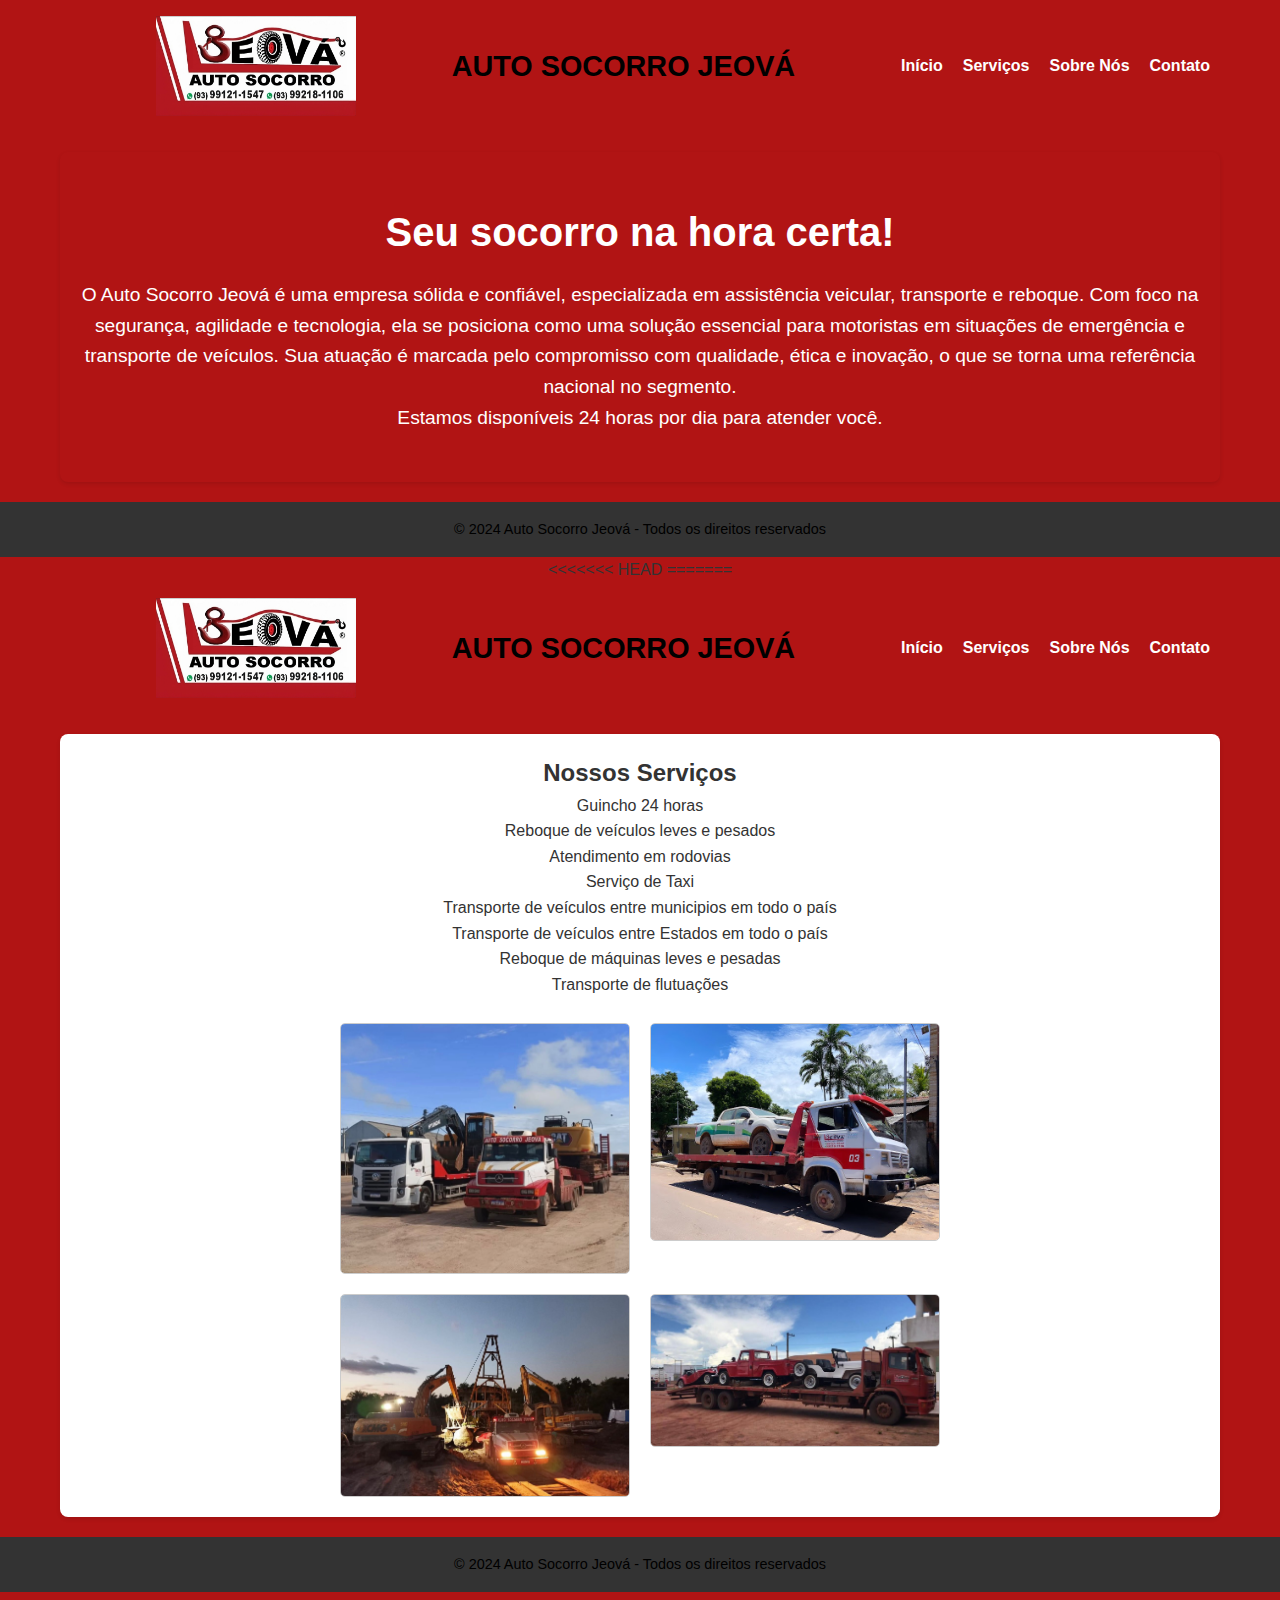
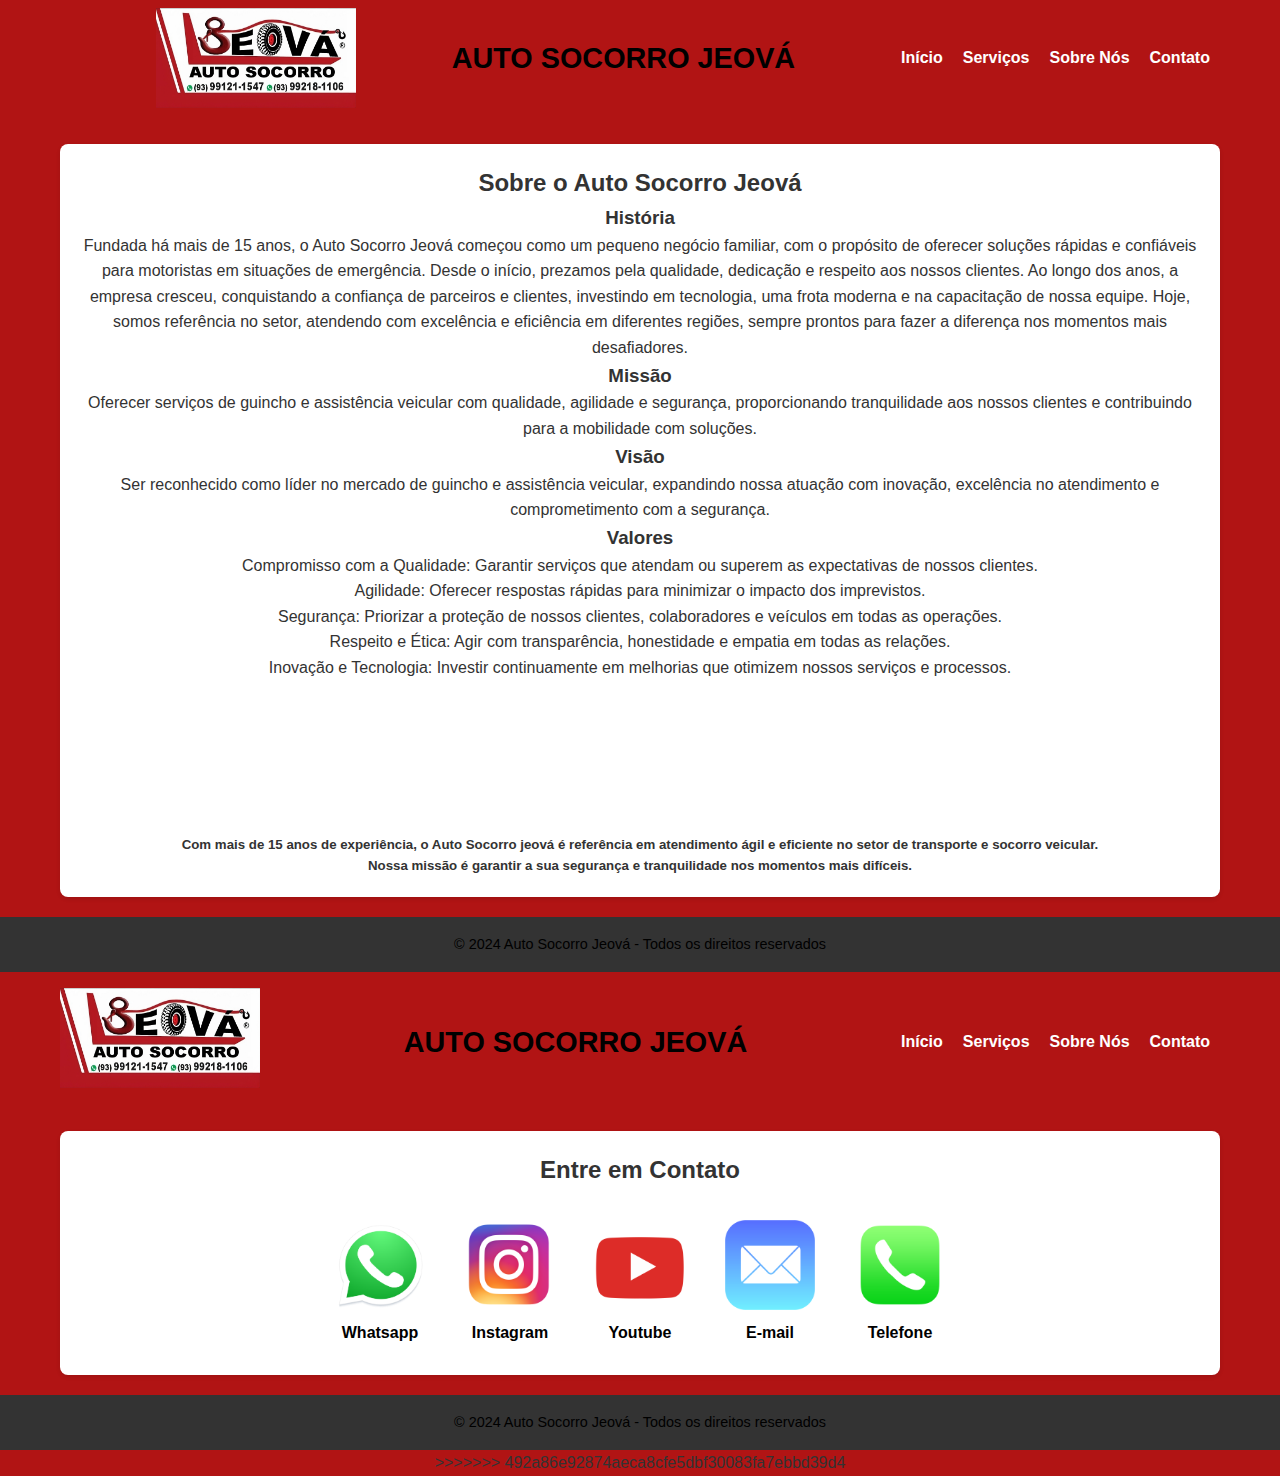
==== index.html @ 605082c7 "Final Commit" ====
<!-- Página Inicio -->
<!DOCTYPE html>
<html lang="pt-BR">
<head>
    <meta charset="UTF-8">
    <meta name="viewport" content="width=device-width, initial-scale=1.0">
    <title>Auto Socorro Jeová</title>
    <link rel="stylesheet" href="style.css">
</head>
<body>
    <header>
        <div class="container">
            <div class="logo-title"></div>
            <img src="images/Logo do auto socorro jeová.jpeg" alt="logo" width="200" height="100">
            <h1>AUTO SOCORRO JEOVÁ</h1>
            <nav>
                <ul>
                    <li><a href="index.html">Início</a></li>
                    <li><a href="./paginas/servicos.html">Serviços</a></li>
                    <li><a href="./paginas/sobre.html">Sobre Nós</a></li>
                    <li><a href="./paginas/contatos.html">Contato</a></li>
                </ul>
            </nav>
        </div>
    </header>

    <main>
        <section class="hero">
            <h2>Seu socorro na hora certa!</h2>
            <p>O Auto Socorro Jeová é uma empresa sólida e confiável, especializada em assistência veicular, transporte e reboque. Com foco na segurança, agilidade e tecnologia, ela se posiciona como uma solução essencial para motoristas em situações de emergência e transporte de veículos. Sua atuação é marcada pelo compromisso com qualidade, ética e inovação, o que se torna uma referência nacional no segmento.</p>
            <p>Estamos disponíveis 24 horas por dia para atender você.</p>
        </section>
    </main>

    <footer>
        <p>&copy; 2024 Auto Socorro Jeová - Todos os direitos reservados</p>
    </footer>
</body>
<<<<<<< HEAD
</html>
=======
</html>

<!-- Página Serviços -->
<!DOCTYPE html>
<html lang="pt-BR">
<head>
    <meta charset="UTF-8">
    <meta name="viewport" content="width=device-width, initial-scale=1.0">
    <title>Serviços - Auto Socorro Jeová</title>
    <link rel="stylesheet" href="styles.css">
</head>
<body>
    <header>
        <div class="container">
            <div class="logo-title"></div>
            <img src="images/Logo do auto socorro jeová.jpeg" alt="logo" width="200" height="100">
            <h1>AUTO SOCORRO JEOVÁ</h1>
            <nav>
                <ul>
                    <li><a href="index.html">Início</a></li>
                    <li><a href="servicos.html">Serviços</a></li>
                    <li><a href="sobre.html">Sobre Nós</a></li>
                    <li><a href="contato.html">Contato</a></li>
                </ul>
            </nav>
        </div>
    </header>

    <main>
        <section>
            <h2>Nossos Serviços</h2>
                <p>Guincho 24 horas</p>
                <p>Reboque de veículos leves e pesados</p>
                <p>Atendimento em rodovias</p>
                <p>Serviço de Taxi</p>
                <p>Transporte de veículos entre municipios em todo o país</p>
                <p>Transporte de veículos entre Estados em todo o país</p>
                <p>Reboque de máquinas leves e pesadas</p>
                <p>Transporte de flutuações</p>
                <p><br /></p>
                <div class="image-grid">
                    <img src="images/Consteletion.jpeg" alt="Imagem 1" class="image">
                    <img src="images/03.jpeg" alt="Imagem 2" class="image">


                    <img src="images/35.jpeg" alt="Imagem 3" class="image">
                    <img src="images/Cegonha.jpeg" alt="Imagem 4" class="image">
                </div>
            </ul>
        </section>
    </main>

    <footer>
        <p>&copy; 2024 Auto Socorro Jeová - Todos os direitos reservados</p>
    </footer>
</body>
</html>

<!-- Página Sobre -->
<!DOCTYPE html>
<html lang="pt-BR">
<head>
    <meta charset="UTF-8">
    <meta name="viewport" content="width=device-width, initial-scale=1.0">
    <title>Sobre Nós - Auto Socorro Jeová</title>
    <link rel="stylesheet" href="styles.css">
</head>
<body>
    <header>
        <div class="container">
            <div class="logo-title"></div>
            <img src="images/Logo do auto socorro jeová.jpeg" alt="logo" width="200" height="100">
            <h1>AUTO SOCORRO JEOVÁ</h1>
            <nav>
                <ul>
                    <li><a href="index.html">Início</a></li>
                    <li><a href="servicos.html">Serviços</a></li>
                    <li><a href="sobre.html">Sobre Nós</a></li>
                    <li><a href="contato.html">Contato</a></li>
                </ul>
            </nav>
        </div>
    </header>

    <main>
        <section>
            <h2>Sobre o Auto Socorro Jeová</h2>
            <h3>História</h3>
            <p>Fundada há mais de 15 anos, o Auto Socorro Jeová começou como um pequeno negócio familiar, com o propósito de oferecer soluções rápidas e confiáveis para motoristas em situações de emergência. Desde o início, prezamos pela qualidade, dedicação e respeito aos nossos clientes. Ao longo dos anos, a empresa cresceu, conquistando a confiança de parceiros e clientes, investindo em tecnologia, uma frota moderna e na capacitação de nossa equipe. Hoje, somos referência no setor, atendendo com excelência e eficiência em diferentes regiões, sempre prontos para fazer a diferença nos momentos mais desafiadores.</p>
            <h3>Missão</h3>
            <p>Oferecer serviços de guincho e assistência veicular com qualidade, agilidade e segurança, proporcionando tranquilidade aos nossos clientes e contribuindo para a mobilidade com soluções.</p>
            <h3>Visão</h3>
            <p>Ser reconhecido como líder no mercado de guincho e assistência veicular, expandindo nossa atuação com inovação, excelência no atendimento e comprometimento com a segurança.</p>
            <h3>Valores</h3>
            <p>Compromisso com a Qualidade: Garantir serviços que atendam ou superem as expectativas de nossos clientes.</p>
            <p>Agilidade: Oferecer respostas rápidas para minimizar o impacto dos imprevistos.</p>
            <p>Segurança: Priorizar a proteção de nossos clientes, colaboradores e veículos em todas as operações.</p>
            <p>Respeito e Ética: Agir com transparência, honestidade e empatia em todas as relações.</p>
            <p>Inovação e Tecnologia: Investir continuamente em melhorias que otimizem nossos serviços e processos.</p>
            <p><br /></p>
            <p><br /></p>
            <p><br /></p>
            <p><br /></p>
            <p><br /></p>
            <p><br /></p>
            

            <h5>Com mais de 15 anos de experiência, o Auto Socorro jeová é referência em atendimento ágil e eficiente no setor de transporte e socorro veicular.</h5>
            <h5>Nossa missão é garantir a sua segurança e tranquilidade nos momentos mais difíceis.</h5>
        </section>
    </main>

    <footer>
        <p>&copy; 2024 Auto Socorro Jeová - Todos os direitos reservados</p>
    </footer>
</body>
</html>

<!-- Página Contato -->
<!DOCTYPE html>
<html lang="pt-BR">
<head>
    <meta charset="UTF-8">
    <meta name="viewport" content="width=device-width, initial-scale=1.0">
    <title>Contato - Auto Socorro Jeová</title>
    <link rel="stylesheet" href="styles.css">
</head>
<body>
    <header>
        <div class="container">
            <div class="logo-title">
                <img src="images/Logo do auto socorro jeová.jpeg" alt="logo" width="200" height="100">
            </div>
            <h1>AUTO SOCORRO JEOVÁ</h1>
            <nav>
                <ul>
                    <li><a href="index.html">Início</a></li>
                    <li><a href="servicos.html">Serviços</a></li>
                    <li><a href="sobre.html">Sobre Nós</a></li>
                    <li><a href="contato.html">Contato</a></li>
                </ul>
            </nav>
        </div>
    </header>

    <main>
        <section>
            <h2>Entre em Contato</h2>
            <div class="Whatsapp">
                <div class="contact-item">
                    <img src="images/Whatsapp.png" alt="Whatsapp" width="90" height="90">
                    <a href="https://wa.me/message/QEW6JMOFGWQYK1">Whatsapp</a>
                </div>
                <div class="contact-item">
                    <img src="images/Instagram.png" alt="Instagram" width="90" height="90">
                    <a href="https://www.instagram.com/auto_socorro_jeova_?igsh=eWZyOXA0YWhyeDc5">Instagram</a>
                </div>
                <div class="contact-item">
                    <img src="images/Youtube.png" alt="Youtube" width="90" height="90">
                    <a href="https://youtube.com/@autosocorrojeova5290?si=g6nXnwYuW_C8cLph">Youtube</a>
                </div>
                <div class="contact-item">
                    <img src="images/e-mail.png" alt="E-mail" width="90" height="90">
                    <a href="mailto:autosocorrojeova@gmail.com?subject=Olá!&body=Escreva%20sua%20mensagem">E-mail</a>
                </div>
                <div class="contact-item">
                    <img src="images/Telefone.png" alt="Telefone" width="90" height="90">
                    <a href="tel:+5593991211547">Telefone</a>
                </div>
            </div>
        </section>
    </main>

    <footer>
        <p>&copy; 2024 Auto Socorro Jeová - Todos os direitos reservados</p>
    </footer>
</body>
</html>
>>>>>>> 492a86e92874aeca8cfe5dbf30083fa7ebbd39d4
---- style.css ----
/* Reset básico */
* {
    margin: 0;
    padding: 0;
    box-sizing: border-box;
}

/* Estilos gerais */
body {
    font-family: Arial, sans-serif;
    line-height: 1.6;
    color: #333;
    background-color: #b11414;
    text-align: center;
}

header {
    background: #b11414;
    color: #000000;
    padding: 1rem 0;
}

header .container {
    display: flex;
    justify-content: space-between;
    align-items: center;
    max-width: 1200px;
    margin: auto;
    padding: 0 20px;
}

header h1 {
    font-size: 1.8rem;
}

nav ul {
    list-style: none;
    display: flex;
}

nav ul li {
    margin: 0 10px;
}

nav ul li a {
    color: #fff;
    text-decoration: none;
    font-weight: bold;
    transition: color 0.3s;
}

nav ul li a:hover {
    color: #FFD700;
}

.hero {
    background: url('hero-image.jpg') no-repeat center center/cover;
    color: #fff;
    text-align: center;
    padding: 3rem 1rem;
}

.hero h2 {
    font-size: 2.5rem;
    margin-bottom: 1rem;
}

.hero p {
    font-size: 1.2rem;
}

main {
    max-width: 1200px;
    margin: 20px auto;
    padding: 0 20px;
}

section {
    margin-bottom: 20px;
    padding: 20px;
    background: #fff;
    border-radius: 8px;
    box-shadow: 0 2px 4px rgba(0, 0, 0, 0.1);
}

footer {
    background: #333;
    color: #000000;
    text-align: center;
    padding: 1rem 0;
    margin-top: 20px;
}

footer p {
    font-size: 0.9rem;
}

/* Estilo do formulário */
form {
    display: flex;
    flex-direction: column;
}

form label {
    margin-bottom: 5px;
    font-weight: bold;
}

form input,
form textarea,
form button {
    margin-bottom: 10px;
    padding: 10px;
    border: 1px solid #ccc;
    border-radius: 4px;
}

form button {
    background: #ff0015;
    color: #fff;
    border: none;
    cursor: pointer;
    transition: background 0.3s;
}

form button:hover {
    background: #d00010;
}

/* Grid de imagens */
.image-grid {
    display: grid;
    grid-template-columns: repeat(2, 1fr);
    gap: 20px;
    max-width: 600px;
    margin: 0 auto;
}

.image {
    width: 100%;
    height: auto;
    border: 1px solid #ccc;
    border-radius: 5px;
}

/* Seção de Contatos */
.Whatsapp {
    display: flex;
    justify-content: center;
    gap: 20px;
    flex-wrap: wrap;
    margin-top: 20px;
}

.contact-item {
    display: flex;
    flex-direction: column;
    align-items: center;
    text-align: center;
    margin: 10px;
}

.contact-item img {
    max-width: 100px;
    margin-bottom: 10px;
}

.contact-item a {
    text-decoration: none;
    color: #000;
    font-weight: bold;
    transition: color 0.3s;
}

.contact-item a:hover {
    color: #FFD700;
}
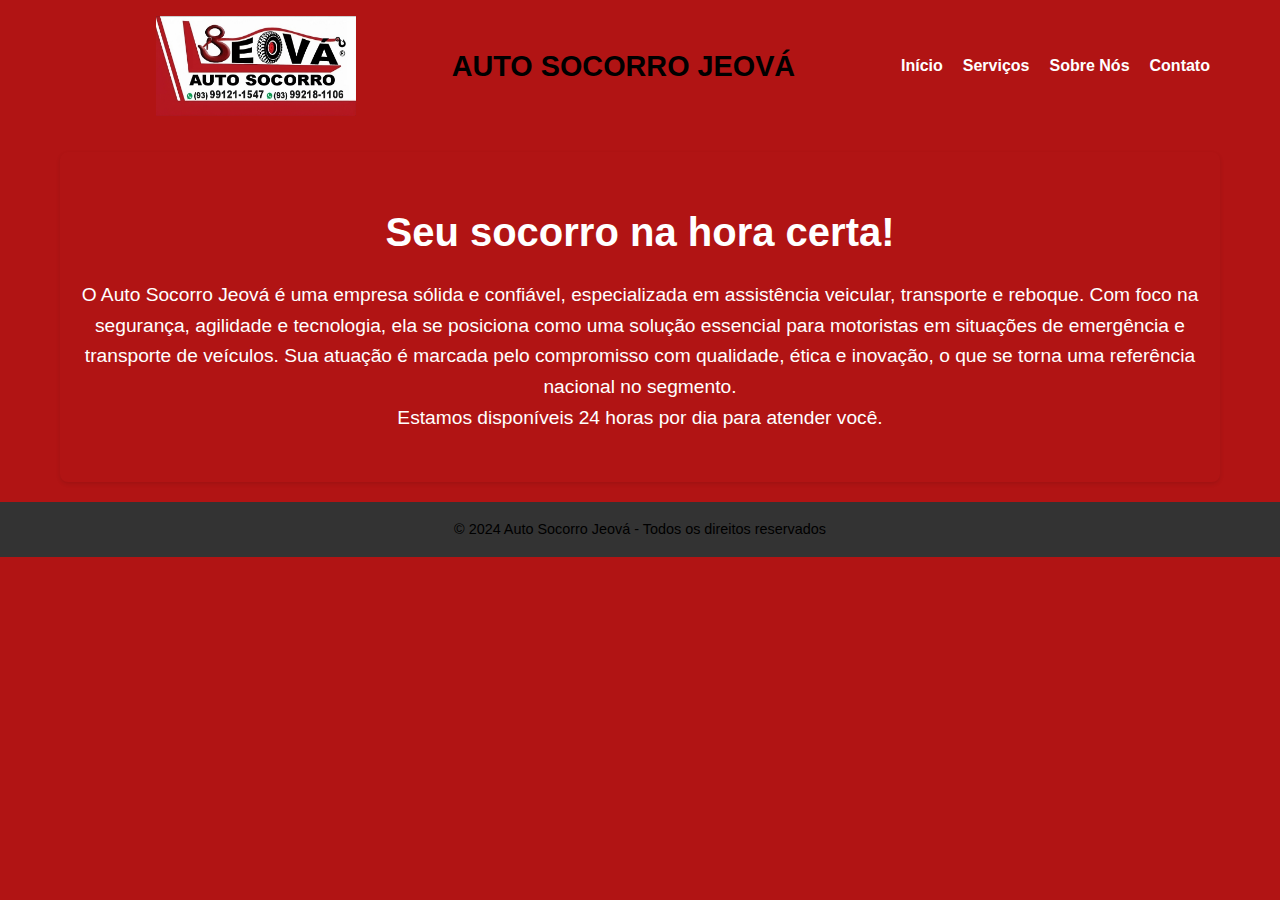
==== commit d6a6c03c: "Final Commit" ====
--- a/index.html
+++ b/index.html
@@ -35,186 +35,4 @@
     <footer>
         <p>&copy; 2024 Auto Socorro Jeová - Todos os direitos reservados</p>
     </footer>
-</body>
-<<<<<<< HEAD
-</html>
-=======
-</html>
-
-<!-- Página Serviços -->
-<!DOCTYPE html>
-<html lang="pt-BR">
-<head>
-    <meta charset="UTF-8">
-    <meta name="viewport" content="width=device-width, initial-scale=1.0">
-    <title>Serviços - Auto Socorro Jeová</title>
-    <link rel="stylesheet" href="styles.css">
-</head>
-<body>
-    <header>
-        <div class="container">
-            <div class="logo-title"></div>
-            <img src="images/Logo do auto socorro jeová.jpeg" alt="logo" width="200" height="100">
-            <h1>AUTO SOCORRO JEOVÁ</h1>
-            <nav>
-                <ul>
-                    <li><a href="index.html">Início</a></li>
-                    <li><a href="servicos.html">Serviços</a></li>
-                    <li><a href="sobre.html">Sobre Nós</a></li>
-                    <li><a href="contato.html">Contato</a></li>
-                </ul>
-            </nav>
-        </div>
-    </header>
-
-    <main>
-        <section>
-            <h2>Nossos Serviços</h2>
-                <p>Guincho 24 horas</p>
-                <p>Reboque de veículos leves e pesados</p>
-                <p>Atendimento em rodovias</p>
-                <p>Serviço de Taxi</p>
-                <p>Transporte de veículos entre municipios em todo o país</p>
-                <p>Transporte de veículos entre Estados em todo o país</p>
-                <p>Reboque de máquinas leves e pesadas</p>
-                <p>Transporte de flutuações</p>
-                <p><br /></p>
-                <div class="image-grid">
-                    <img src="images/Consteletion.jpeg" alt="Imagem 1" class="image">
-                    <img src="images/03.jpeg" alt="Imagem 2" class="image">
-
-
-                    <img src="images/35.jpeg" alt="Imagem 3" class="image">
-                    <img src="images/Cegonha.jpeg" alt="Imagem 4" class="image">
-                </div>
-            </ul>
-        </section>
-    </main>
-
-    <footer>
-        <p>&copy; 2024 Auto Socorro Jeová - Todos os direitos reservados</p>
-    </footer>
-</body>
-</html>
-
-<!-- Página Sobre -->
-<!DOCTYPE html>
-<html lang="pt-BR">
-<head>
-    <meta charset="UTF-8">
-    <meta name="viewport" content="width=device-width, initial-scale=1.0">
-    <title>Sobre Nós - Auto Socorro Jeová</title>
-    <link rel="stylesheet" href="styles.css">
-</head>
-<body>
-    <header>
-        <div class="container">
-            <div class="logo-title"></div>
-            <img src="images/Logo do auto socorro jeová.jpeg" alt="logo" width="200" height="100">
-            <h1>AUTO SOCORRO JEOVÁ</h1>
-            <nav>
-                <ul>
-                    <li><a href="index.html">Início</a></li>
-                    <li><a href="servicos.html">Serviços</a></li>
-                    <li><a href="sobre.html">Sobre Nós</a></li>
-                    <li><a href="contato.html">Contato</a></li>
-                </ul>
-            </nav>
-        </div>
-    </header>
-
-    <main>
-        <section>
-            <h2>Sobre o Auto Socorro Jeová</h2>
-            <h3>História</h3>
-            <p>Fundada há mais de 15 anos, o Auto Socorro Jeová começou como um pequeno negócio familiar, com o propósito de oferecer soluções rápidas e confiáveis para motoristas em situações de emergência. Desde o início, prezamos pela qualidade, dedicação e respeito aos nossos clientes. Ao longo dos anos, a empresa cresceu, conquistando a confiança de parceiros e clientes, investindo em tecnologia, uma frota moderna e na capacitação de nossa equipe. Hoje, somos referência no setor, atendendo com excelência e eficiência em diferentes regiões, sempre prontos para fazer a diferença nos momentos mais desafiadores.</p>
-            <h3>Missão</h3>
-            <p>Oferecer serviços de guincho e assistência veicular com qualidade, agilidade e segurança, proporcionando tranquilidade aos nossos clientes e contribuindo para a mobilidade com soluções.</p>
-            <h3>Visão</h3>
-            <p>Ser reconhecido como líder no mercado de guincho e assistência veicular, expandindo nossa atuação com inovação, excelência no atendimento e comprometimento com a segurança.</p>
-            <h3>Valores</h3>
-            <p>Compromisso com a Qualidade: Garantir serviços que atendam ou superem as expectativas de nossos clientes.</p>
-            <p>Agilidade: Oferecer respostas rápidas para minimizar o impacto dos imprevistos.</p>
-            <p>Segurança: Priorizar a proteção de nossos clientes, colaboradores e veículos em todas as operações.</p>
-            <p>Respeito e Ética: Agir com transparência, honestidade e empatia em todas as relações.</p>
-            <p>Inovação e Tecnologia: Investir continuamente em melhorias que otimizem nossos serviços e processos.</p>
-            <p><br /></p>
-            <p><br /></p>
-            <p><br /></p>
-            <p><br /></p>
-            <p><br /></p>
-            <p><br /></p>
-            
-
-            <h5>Com mais de 15 anos de experiência, o Auto Socorro jeová é referência em atendimento ágil e eficiente no setor de transporte e socorro veicular.</h5>
-            <h5>Nossa missão é garantir a sua segurança e tranquilidade nos momentos mais difíceis.</h5>
-        </section>
-    </main>
-
-    <footer>
-        <p>&copy; 2024 Auto Socorro Jeová - Todos os direitos reservados</p>
-    </footer>
-</body>
-</html>
-
-<!-- Página Contato -->
-<!DOCTYPE html>
-<html lang="pt-BR">
-<head>
-    <meta charset="UTF-8">
-    <meta name="viewport" content="width=device-width, initial-scale=1.0">
-    <title>Contato - Auto Socorro Jeová</title>
-    <link rel="stylesheet" href="styles.css">
-</head>
-<body>
-    <header>
-        <div class="container">
-            <div class="logo-title">
-                <img src="images/Logo do auto socorro jeová.jpeg" alt="logo" width="200" height="100">
-            </div>
-            <h1>AUTO SOCORRO JEOVÁ</h1>
-            <nav>
-                <ul>
-                    <li><a href="index.html">Início</a></li>
-                    <li><a href="servicos.html">Serviços</a></li>
-                    <li><a href="sobre.html">Sobre Nós</a></li>
-                    <li><a href="contato.html">Contato</a></li>
-                </ul>
-            </nav>
-        </div>
-    </header>
-
-    <main>
-        <section>
-            <h2>Entre em Contato</h2>
-            <div class="Whatsapp">
-                <div class="contact-item">
-                    <img src="images/Whatsapp.png" alt="Whatsapp" width="90" height="90">
-                    <a href="https://wa.me/message/QEW6JMOFGWQYK1">Whatsapp</a>
-                </div>
-                <div class="contact-item">
-                    <img src="images/Instagram.png" alt="Instagram" width="90" height="90">
-                    <a href="https://www.instagram.com/auto_socorro_jeova_?igsh=eWZyOXA0YWhyeDc5">Instagram</a>
-                </div>
-                <div class="contact-item">
-                    <img src="images/Youtube.png" alt="Youtube" width="90" height="90">
-                    <a href="https://youtube.com/@autosocorrojeova5290?si=g6nXnwYuW_C8cLph">Youtube</a>
-                </div>
-                <div class="contact-item">
-                    <img src="images/e-mail.png" alt="E-mail" width="90" height="90">
-                    <a href="mailto:autosocorrojeova@gmail.com?subject=Olá!&body=Escreva%20sua%20mensagem">E-mail</a>
-                </div>
-                <div class="contact-item">
-                    <img src="images/Telefone.png" alt="Telefone" width="90" height="90">
-                    <a href="tel:+5593991211547">Telefone</a>
-                </div>
-            </div>
-        </section>
-    </main>
-
-    <footer>
-        <p>&copy; 2024 Auto Socorro Jeová - Todos os direitos reservados</p>
-    </footer>
-</body>
-</html>
->>>>>>> 492a86e92874aeca8cfe5dbf30083fa7ebbd39d4
+</body>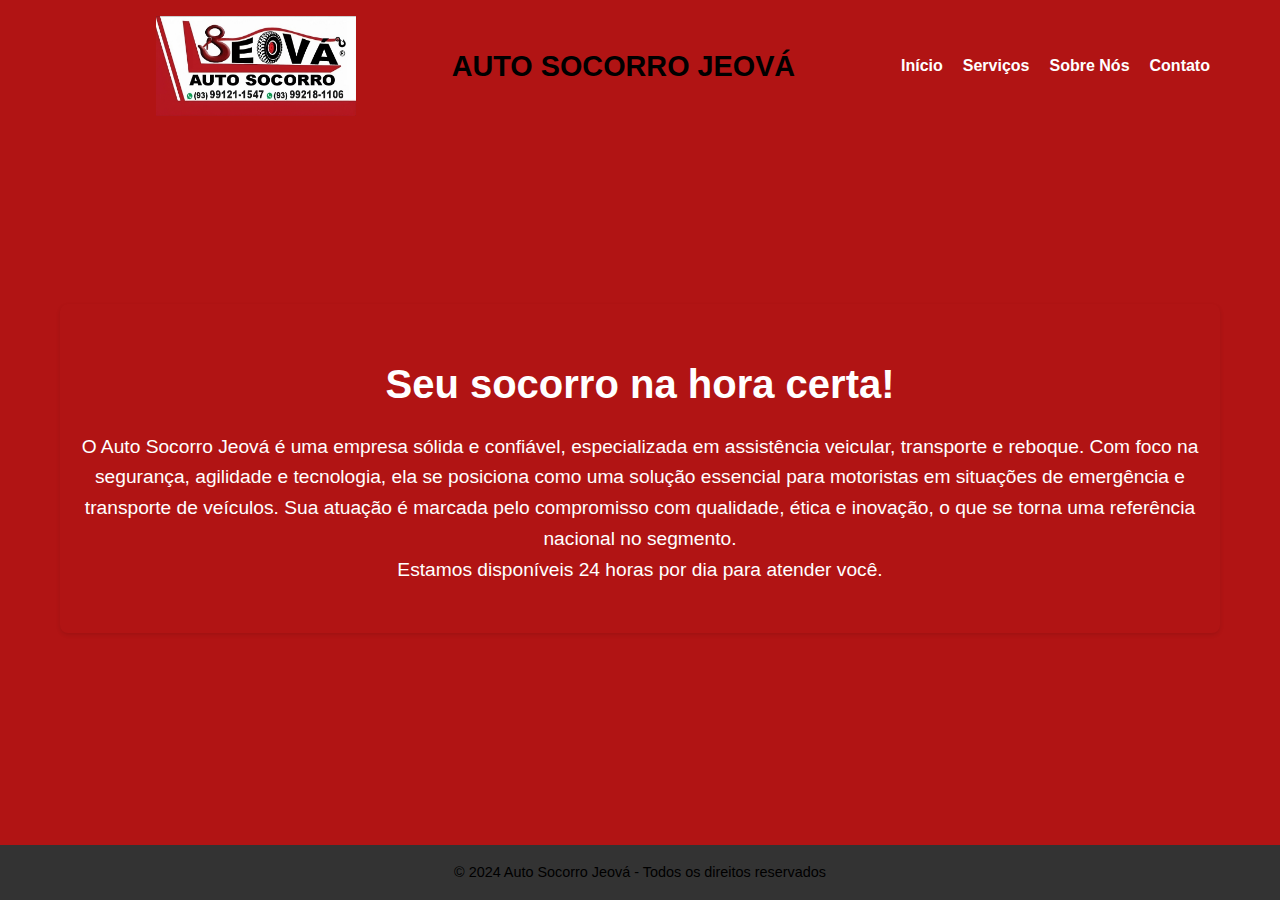
==== commit df347851: "Final Commit" ====
--- a/index.html
+++ b/index.html
@@ -6,6 +6,7 @@
     <meta name="viewport" content="width=device-width, initial-scale=1.0">
     <title>Auto Socorro Jeová</title>
     <link rel="stylesheet" href="style.css">
+    <script src="engine.js" defer></script>
 </head>
 <body>
     <header>
@@ -14,12 +15,23 @@
             <img src="images/Logo do auto socorro jeová.jpeg" alt="logo" width="200" height="100">
             <h1>AUTO SOCORRO JEOVÁ</h1>
             <nav>
-                <ul>
+                <ul class="nav-bar">
                     <li><a href="index.html">Início</a></li>
                     <li><a href="./paginas/servicos.html">Serviços</a></li>
                     <li><a href="./paginas/sobre.html">Sobre Nós</a></li>
                     <li><a href="./paginas/contatos.html">Contato</a></li>
                 </ul>
+                <div class="nav-bar-celular">
+                    <div class="linha linha-inicio"></div>
+                    <div class="linha linha-meio"></div>
+                    <div class="linha linha-fim"></div>
+                    <ul class="nav-bar-cel">
+                        <li><a href="index.html">Início</a></li>
+                        <li><a href="./paginas/servicos.html">Serviços</a></li>
+                        <li><a href="./paginas/sobre.html">Sobre Nós</a></li>
+                        <li><a href="./paginas/contatos.html">Contato</a></li>
+                    </ul>
+                </div>
             </nav>
         </div>
     </header>
--- a/style.css
+++ b/style.css
@@ -3,10 +3,15 @@
     margin: 0;
     padding: 0;
     box-sizing: border-box;
+    transition: 0.5s;
 }
 
 /* Estilos gerais */
 body {
+    min-height: 100vh;
+    display: flex;
+    flex-direction: column;
+    justify-content: space-between;
     font-family: Arial, sans-serif;
     line-height: 1.6;
     color: #333;
@@ -175,4 +180,56 @@
 .contact-item a:hover {
     color: #FFD700;
 }
-
+.nav-bar-celular{
+    display: none;
+}
+.nav-bar-cel{
+    display: none;
+}
+@media screen and (max-width:720px) {
+    body{
+        background-color: black;
+    }
+    .nav-bar{
+        display: none;
+    }
+
+    .nav-bar-cel.activate{
+        display: flex;
+        background-color: #000;
+        border: 1px solid white;
+        border-radius: 15px;
+        flex-direction: column;
+        position: absolute;
+        margin-left: -28px;
+        margin-top: 80px;
+    }
+    .nav-bar-celular{
+        display: flex;
+        flex-direction: column;
+        justify-content: space-between;
+        width: 50px;
+        gap: 5px;
+        height: 50px;
+    }
+    .nav-bar-celular.activate{
+        transform: translateY(-20px);
+    }
+
+    .nav-bar-celular .linha{
+        width: 50px;
+        height: 5px;
+        background-color: white;
+        transition: 0.5s;
+    }
+    .nav-bar-celular.activate .linha-meio{
+        display: none;
+    }
+    .nav-bar-celular.activate .linha-inicio{
+        transform: rotate(-45deg) translateY(23px) translateX(-30px);
+    }
+    .nav-bar-celular.activate .linha-fim{
+        transform:  rotate(45deg) translateY(0) translateX(-10px);
+    }
+
+}